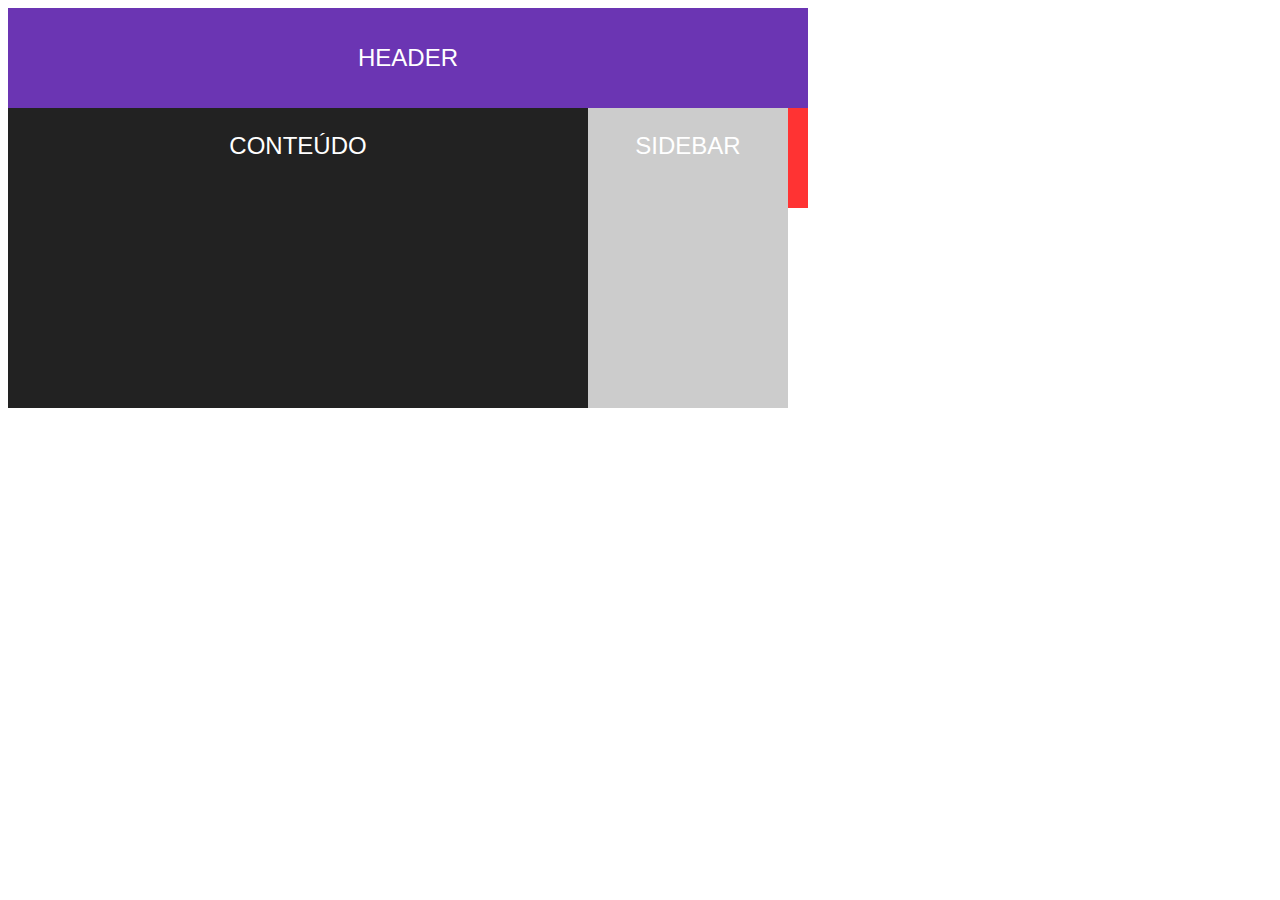
==== box-2.html @ e9e0d7a6 "box model 2" ====
<!DOCTYPE html>
<html lang="en">

<head>
  <meta charset="UTF-8">
  <meta http-equiv="X-UA-Compatible" content="IE=edge">
  <meta name="viewport" content="width=device-width, initial-scale=1.0">
  <link rel="stylesheet" href="./css/box-2.css">
  <title>Box</title>
</head>

<body>

  <header>
    <h1>Header</h1>
  </header>

  <article>
    <p>Conteúdo</p>
  </article>
  <aside>
    <p>sidebar</p>
  </aside>
  <footer>
    <p>Footer</p>
  </footer>

</body>

</html>
---- css/box-2.css ----
header {
  width: 800px;
  height: 60px;
  padding: 20px 0;
  background: #6b35b3;
}

h1,
p {
  text-align: center;
  color: #fff;
  font-size: 24px;
  font-family: Arial, Helvetica, sans-serif;
  text-transform: uppercase;
  font-weight: normal;
}

footer {
  width: 800px;
  height: 60px;
  padding: 20px 0;
  background: #ff3333;
}

article {
  width: 580px;
  height: 300px;
  background: #222;
  float: left;
}

aside {
  width: 200px;
  height: 300px;
  background: #ccc;
  float: left;
}
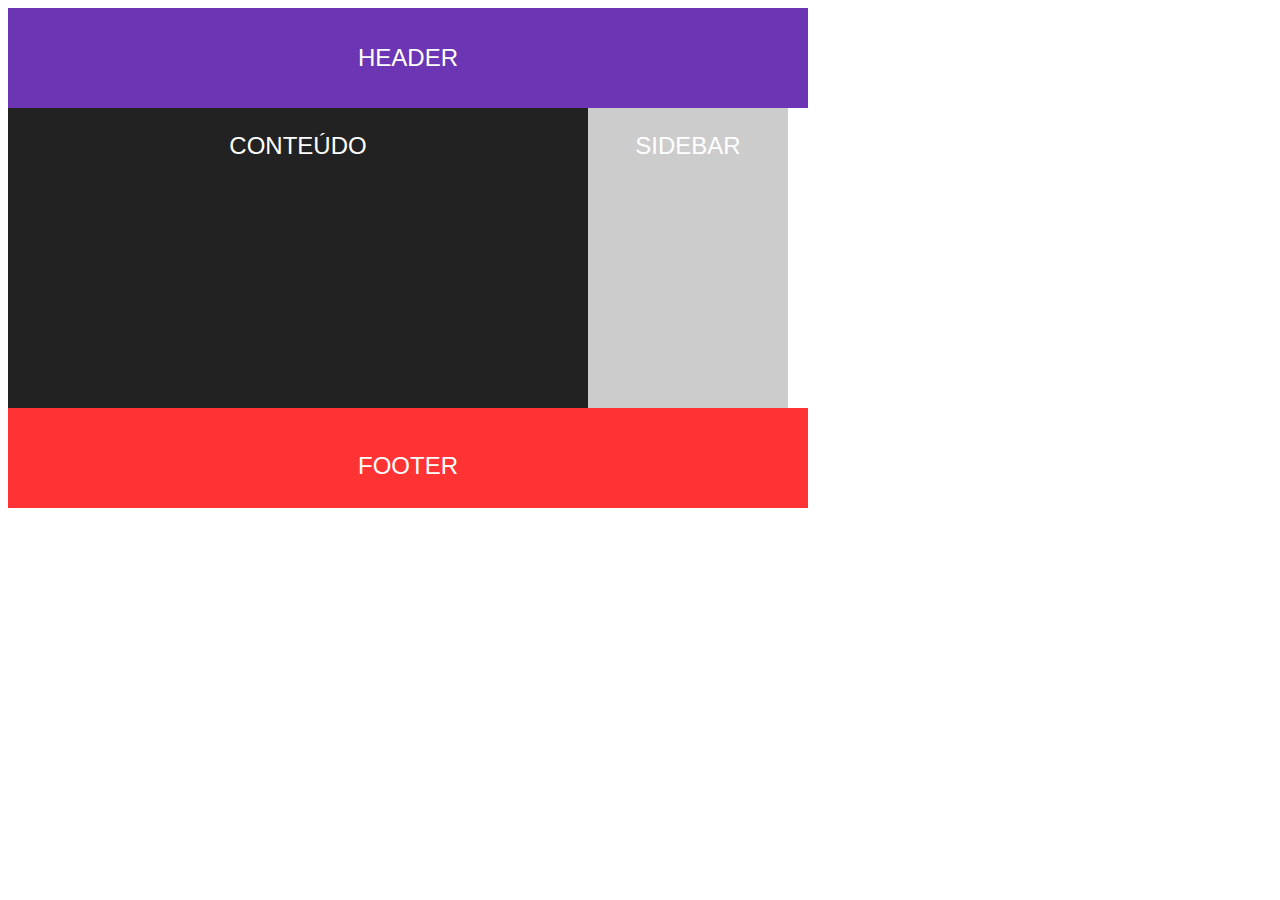
==== commit 37c40364: "container added" ====
--- a/box-2.html
+++ b/box-2.html
@@ -10,20 +10,21 @@
 </head>
 
 <body>
+  <div class="container">
+    <header>
+      <h1>Header</h1>
+    </header>
 
-  <header>
-    <h1>Header</h1>
-  </header>
-
-  <article>
-    <p>Conteúdo</p>
-  </article>
-  <aside>
-    <p>sidebar</p>
-  </aside>
-  <footer>
-    <p>Footer</p>
-  </footer>
+    <article>
+      <p>Conteúdo</p>
+    </article>
+    <aside>
+      <p>sidebar</p>
+    </aside>
+    <footer>
+      <p>Footer</p>
+    </footer>
+  </div>
 
 </body>
 
--- a/css/box-2.css
+++ b/css/box-2.css
@@ -20,6 +20,7 @@
   height: 60px;
   padding: 20px 0;
   background: #ff3333;
+  clear: both;
 }
 
 article {
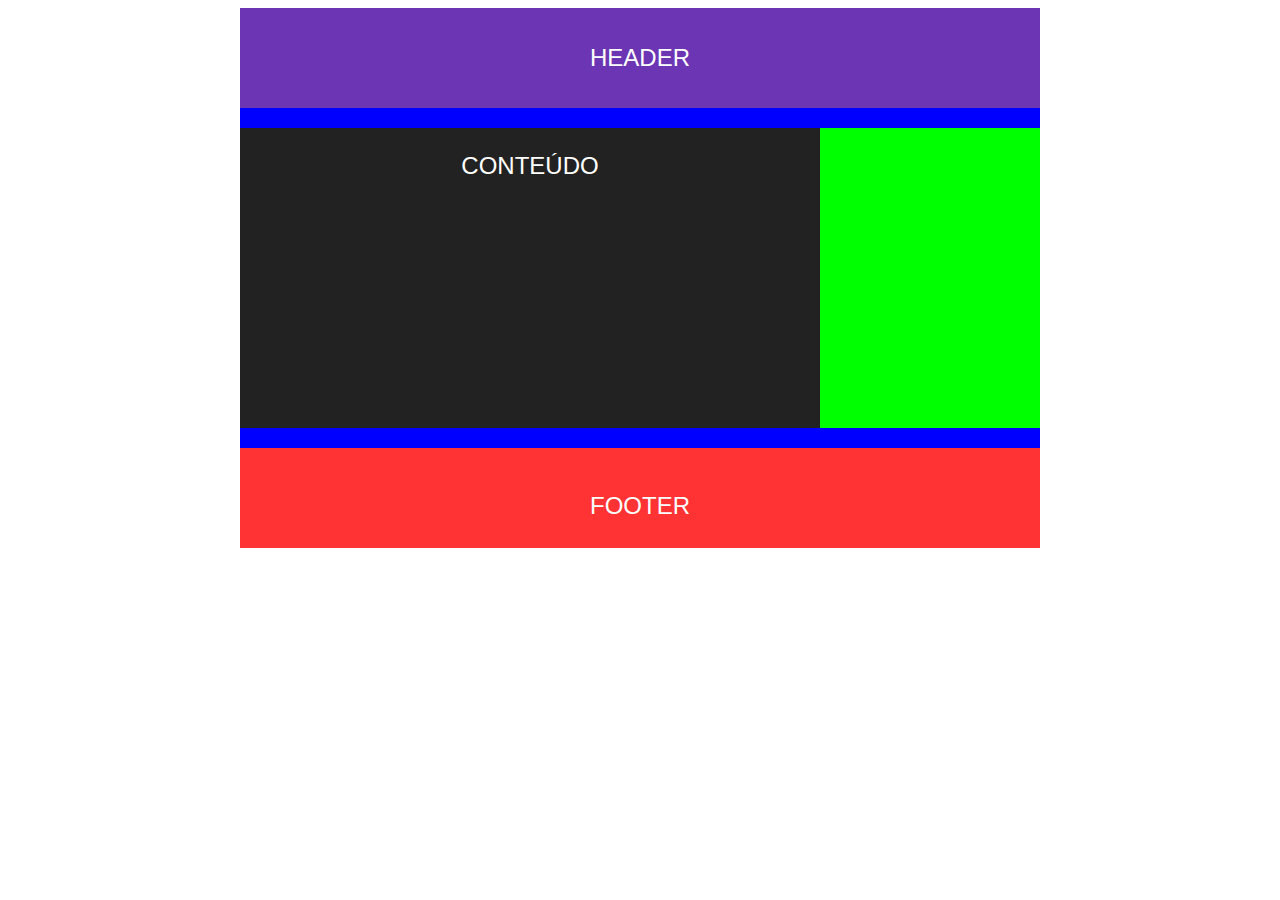
==== commit 1938de28: "others properties" ====
--- a/box-2.html
+++ b/box-2.html
@@ -15,12 +15,15 @@
       <h1>Header</h1>
     </header>
 
-    <article>
-      <p>Conteúdo</p>
-    </article>
-    <aside>
-      <p>sidebar</p>
-    </aside>
+    <div class="conteudo">
+      <article>
+        <p>Conteúdo</p>
+      </article>
+      <aside>
+        <p>sidebar</p>
+      </aside>
+    </div>
+
     <footer>
       <p>Footer</p>
     </footer>
--- a/css/box-2.css
+++ b/css/box-2.css
@@ -3,6 +3,7 @@
   height: 60px;
   padding: 20px 0;
   background: #6b35b3;
+  margin-bottom: 20px;
 }
 
 h1,
@@ -28,6 +29,7 @@
   height: 300px;
   background: #222;
   float: left;
+  position: absolute;
 }
 
 aside {
@@ -35,4 +37,21 @@
   height: 300px;
   background: #ccc;
   float: left;
+  margin-left: 20px;
 }
+
+.container {
+  width: 800px;
+  background: blue;
+  margin: 0 auto;
+  overflow: auto;
+}
+
+.conteudo {
+  width: 800px;
+  background: #00ff00;
+  overflow: auto;
+  margin-bottom: 20px;
+  bottom: 20px;
+  top: 20px;
+}
